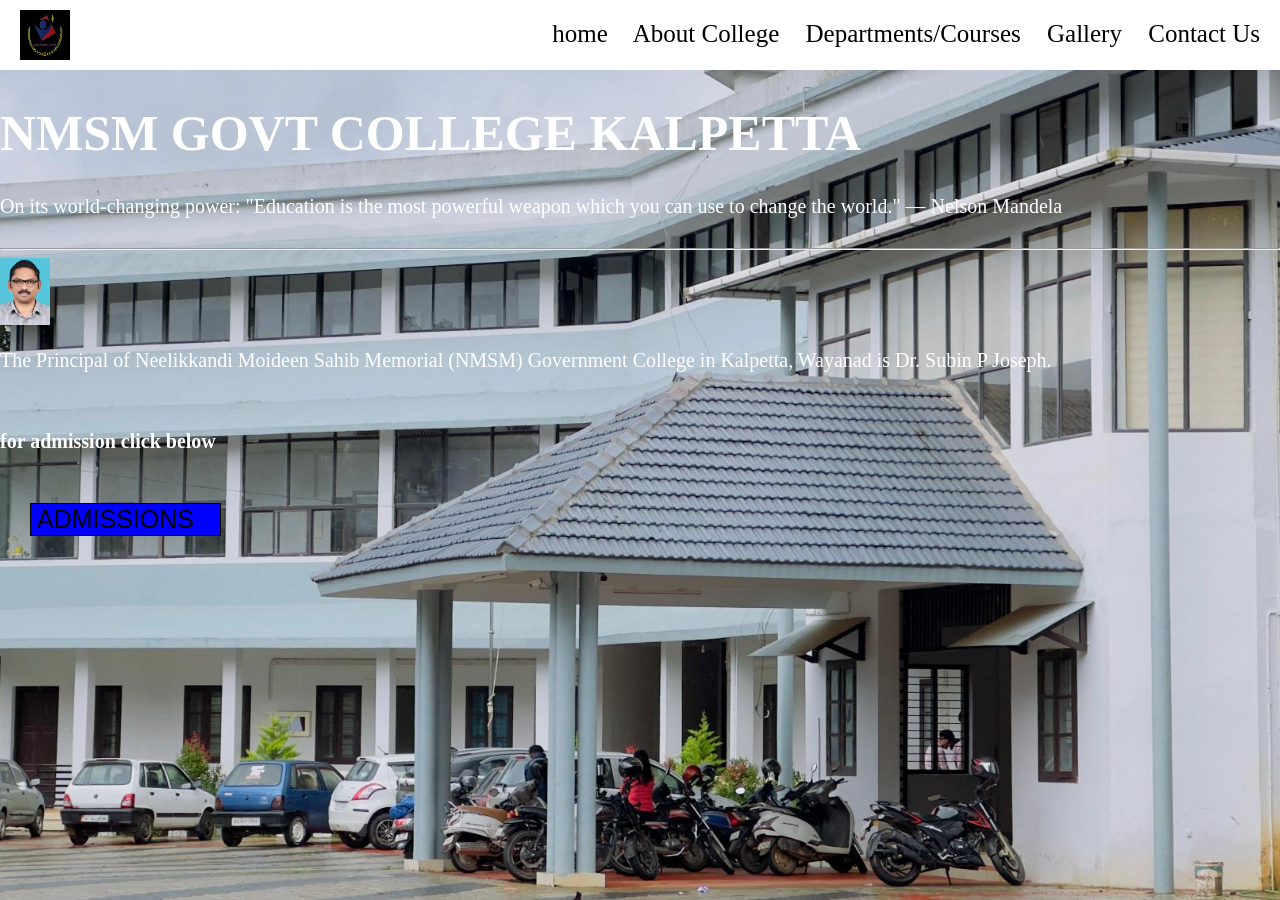
==== index.html @ a57f7bab "Add files via upload" ====
<!DOCTYPE html>
<html>

<head>
  <title>college website</title>
  <style>
    body {
      background-image: url("../images/image.1.jpg");
      background-size: cover;
      background-repeat: no-repeat;
      background-position: center;
      background-attachment: fixed;
      margin: 0;
      padding: 0;
     
    }

    .nav {
      background-color: white;
      width: 100%;
      text-align: right;
      height: 50px;
      padding-top: 20px;
      padding-right: 20px;

    }

    .nav,
    a {
      list-style: none;
      text-decoration: none;
      font-size: 25px;
      margin-right: 20px;
      color: black;
    }

    .nav a:hover {
      border-bottom: 2px solid blue;
      cursor: pointer;
      color: blue;
    }

    .logo {
      position: absolute;
      top: 10px;
      left: 20px;
    }

    p {
      color: white;
      font-size: 20px;
    }

    .link button {
      box-sizing: border-box;
      margin: 30px;
      list-style: none;
      text-decoration: none;
      background-color: blue;
      border: 1px solid black;
      text-transform: capitalize;

    }

    .link button:hover {
      background-color: red;
    }
  </style>
</head>

<meta>

<body>
  <div class="logo">
    <img src="../images/logo.jpeg" width="50" height="50">
  </div>
  <div class="nav">
    <nav>


      <a href="index.html">home</a>
      <a href="about college.html ">About College</a>
      <a href="department.html"> Departments/Courses</a>
      <a href="gallery.html"> Gallery </a>
      <a href="https://wayanad.gov.in/en/public-utility/n-m-s-m-government-college-puzhamudi-kalpetta/">Contact Us </a>


    </nav>

  </div>
  <h1 style="font-size:50px;color: white;">NMSM GOVT COLLEGE KALPETTA</h1>

  <p style="font-size:20px;margin-bottom:30px">On its world-changing power: "Education is the most
    powerful weapon which you can use to change the world." — Nelson Mandela</p>
  <hr>


  <img style="width:50px; height:auto;" src="../images/PRINCIPAL.jpeg">
  <P>The Principal of Neelikkandi Moideen Sahib Memorial (NMSM) Government College in Kalpetta,
    Wayanad is Dr. Subin P Joseph.</P><br>


  <p><b> for admission click below</b></p>

  <div class="link">
    <button><a href="form.html">ADMISSIONS</a></button>
  </div>

</body>

</html>
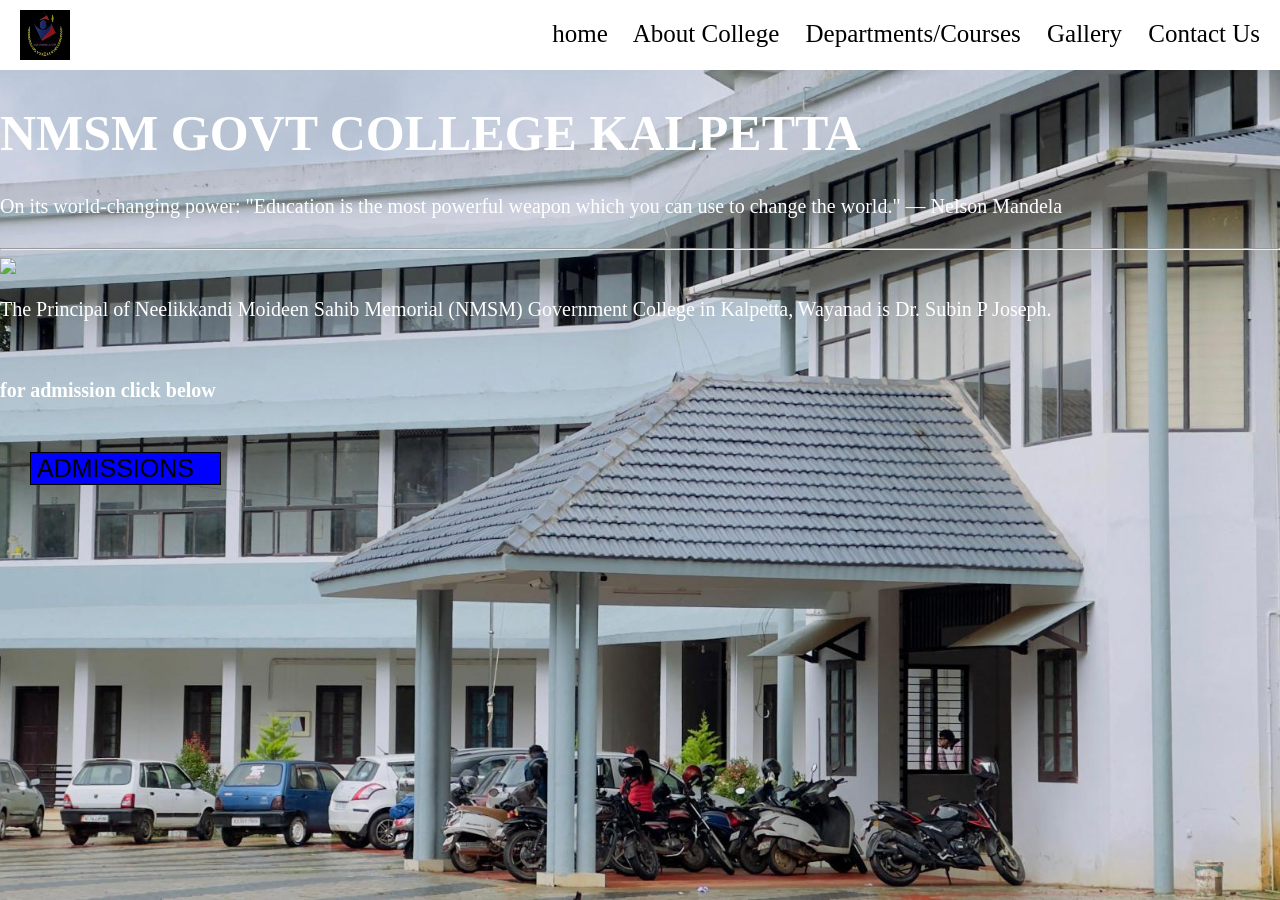
==== commit ca839ab2: "Fix image paths and improve HTML formatting Updated image paths and cleaned up HTML structure." ====
--- a/index.html
+++ b/index.html
@@ -5,7 +5,7 @@
   <title>college website</title>
   <style>
     body {
-      background-image: url("../images/image.1.jpg");
+      background-image: url("image.1.jpg");
       background-size: cover;
       background-repeat: no-repeat;
       background-position: center;
@@ -72,7 +72,7 @@
 
 <body>
   <div class="logo">
-    <img src="../images/logo.jpeg" width="50" height="50">
+    <img src="logo.jpeg" width="50" height="50">
   </div>
   <div class="nav">
     <nav>
@@ -108,4 +108,4 @@
 
 </body>
 
-</html>+</html>
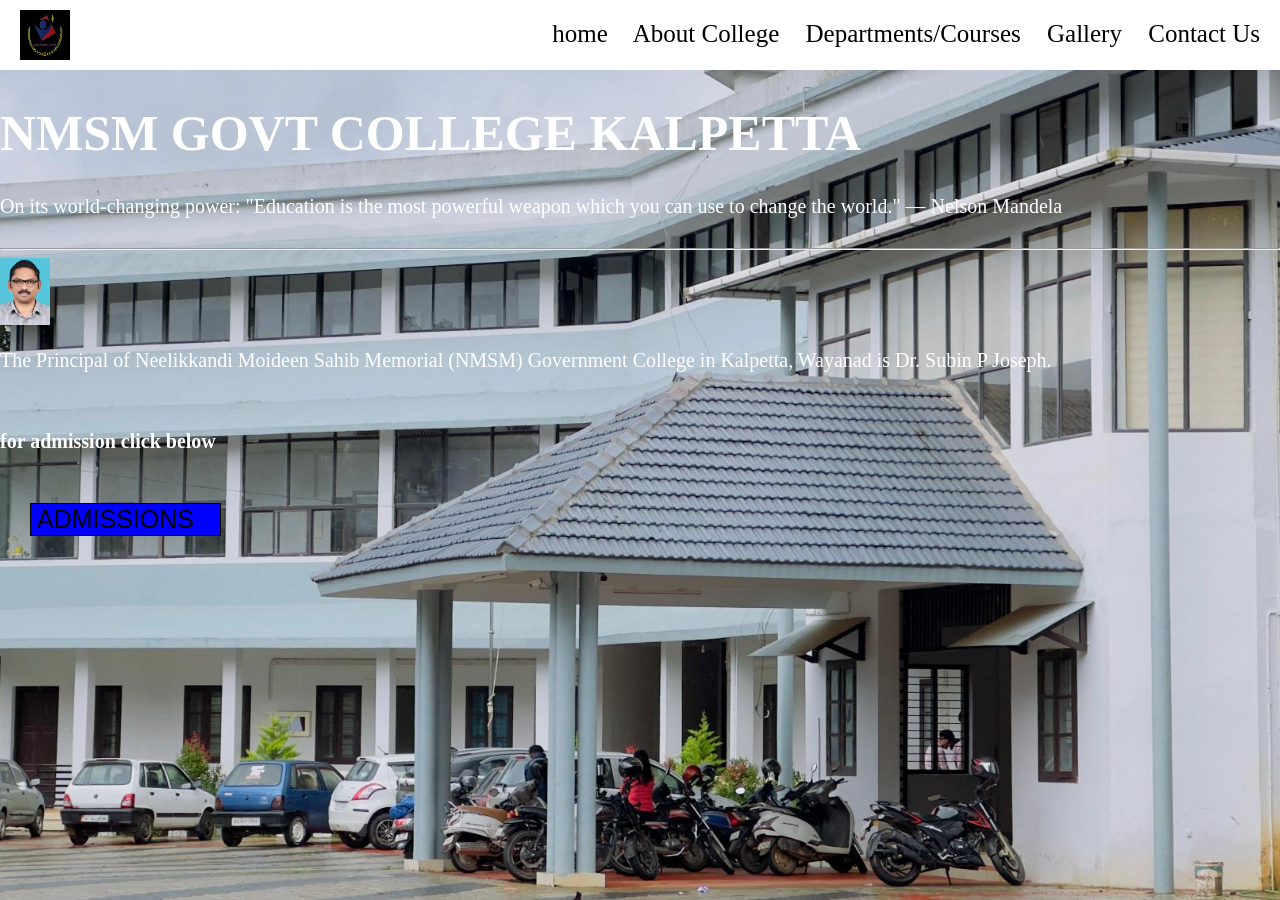
==== commit 8930b7ad: "Update index.html" ====
--- a/index.html
+++ b/index.html
@@ -95,7 +95,7 @@
   <hr>
 
 
-  <img style="width:50px; height:auto;" src="../images/PRINCIPAL.jpeg">
+  <img style="width:50px; height:auto;" src="PRINCIPAL.jpeg">
   <P>The Principal of Neelikkandi Moideen Sahib Memorial (NMSM) Government College in Kalpetta,
     Wayanad is Dr. Subin P Joseph.</P><br>
 
